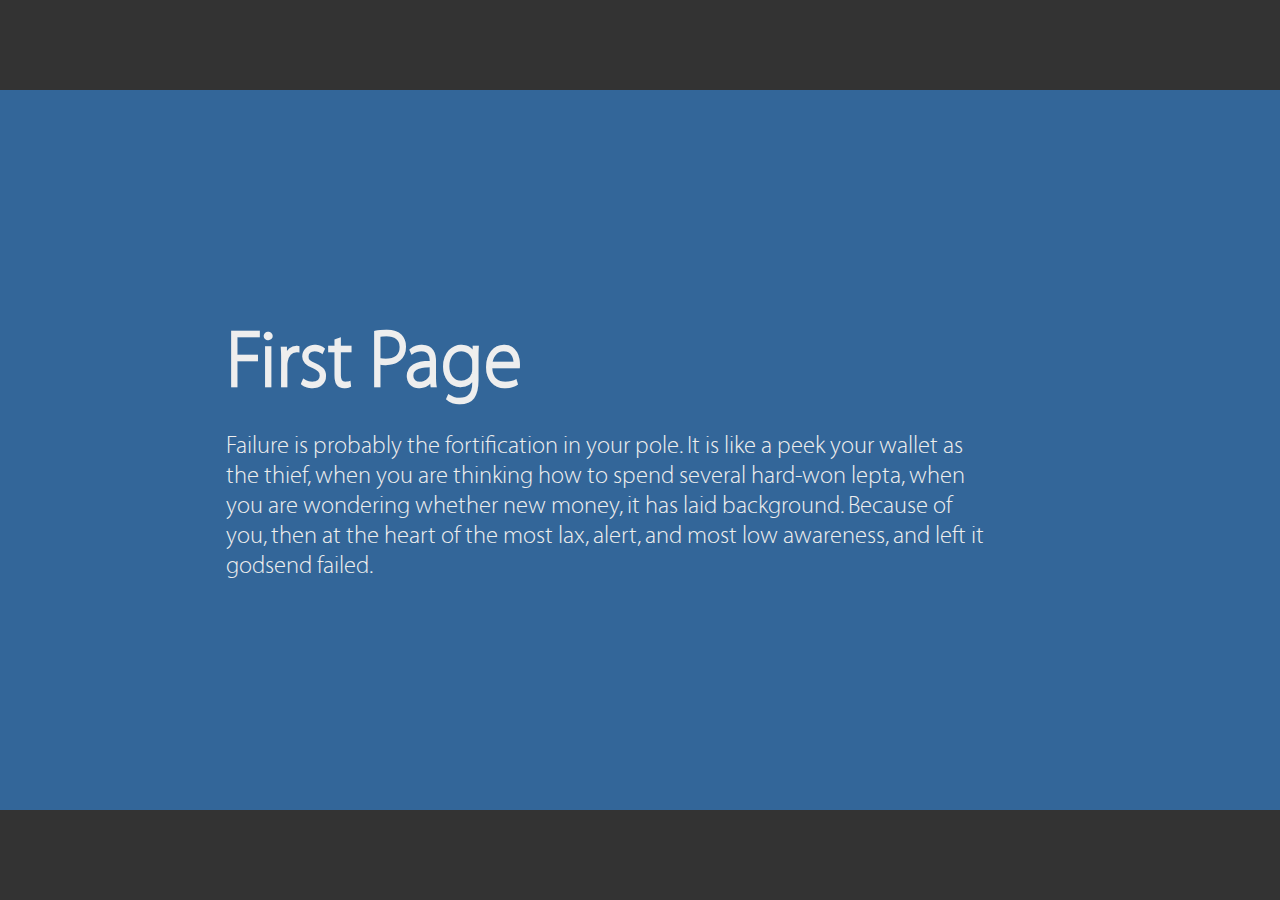
==== pptweb.html @ 680517ac "PPT Web" ====
<!DOCTYPE html>
<html lang="en">
	<head>
		<meta charset="UTF-8">
		<title>Document</title>
		<link rel="stylesheet" href="css/pptweb.css">
	</head>
	<body style="background-color: #333;" onload="load()">
		<div class="moveDiv" id="move">
			<div class="PPTpage" style="background-color: #369;">
				<div class="center_block">
					<h1 class="">First Page</h1>
					<p class="">Failure is probably the fortification in your pole. It is like a peek your wallet as the thief, when you are thinking how to spend several hard-won lepta, when you are wondering whether new money, it has laid background. Because of you, then at the heart of the most lax, alert, and most low awareness, and left it godsend failed.</p>
				</div>
			</div>
			<div class="PPTpage" style="background-color: #69C;">
				<div class="center_block">
					<h1 class="">Second Page</h1>
					<p class="">Success and failure is and walkers. When you experience the enjoyment of victory, success and failure in the far away from you hide the corner, or wait in the waiting outside, you consider it. Therefore, when one victory, enjoying the mood of the holiday, the more times, when the attack is over failure. The former, the latter more lax degree will succeed.</p>
				</div>
			</div>
			<div class="PPTpage" style="background-color: #6CF;">
				<div class="center_block">
					<h1 class="">Third Page</h1>
					<p class="">To climb up from the failure is difficult to climb up, and the power of the size is. Power comes from the failure on the judgment, is a small, can immediately return to, Or a devastating blow, it seems inevitable? Two types of power failures brought huge difference is.</p>
				</div>
			</div>
		</div>
	</body>
	<script src="js/mjz.js"></script>
	<script src="js/ppt.js"></script>
	<script>
		var num = document.querySelectorAll('.PPTpage').length;
		var pptWeb = new ppt(num, 1);
		var move = document.getElementById('move');
		move.style['width'] = num*100+'%';
		var p = 100/num;
		console.log(p);
		MjFn('.PPTpage').css('width', p+'%');
		function load() {
			pptWeb.addWord();
		}
	</script>
</html>
---- css/pptweb.css ----
@font-face {
	font-family: 'PingHei';
	src: url(../font/PingHei/PingHei-light.ttf);
}
html, body { margin: 0px; height: 100%; width: 100%; overflow: hidden; font-family: 'PingHei'; color: #EEE;}
h1, h2, h3, h4, h5, h6 { margin: 0px; font-family: 'PingHei'; font-size: 5em;}
p { line-height: 30px; font-size: 25px; }

.moveDiv { height: 100%; position: relative; -webkit-transition: all 0.7s ease-in-out;}

.PPTpage {
	position: relative;
	height: 80%; 
	margin: auto; 
	top: 50%; 
	transform: translateY(-50%);
	text-align: center;
	float: left;
}

.center_block > h1, .center_block > p { opacity: 0; transform: translateX(-30px); }

.center_block > h1 { -webkit-transition:opacity .7s .7s ease-in-out; }

.center_block > p { -webkit-transition:opacity .7s 1.4s ease-in-out; }

.rightPo { opacity: 1 !important; }

.center_block {
	margin: 0 20%;
	text-align: left;
	position: relative;
	top: 50%;
	transform: translateY(-50%);
}
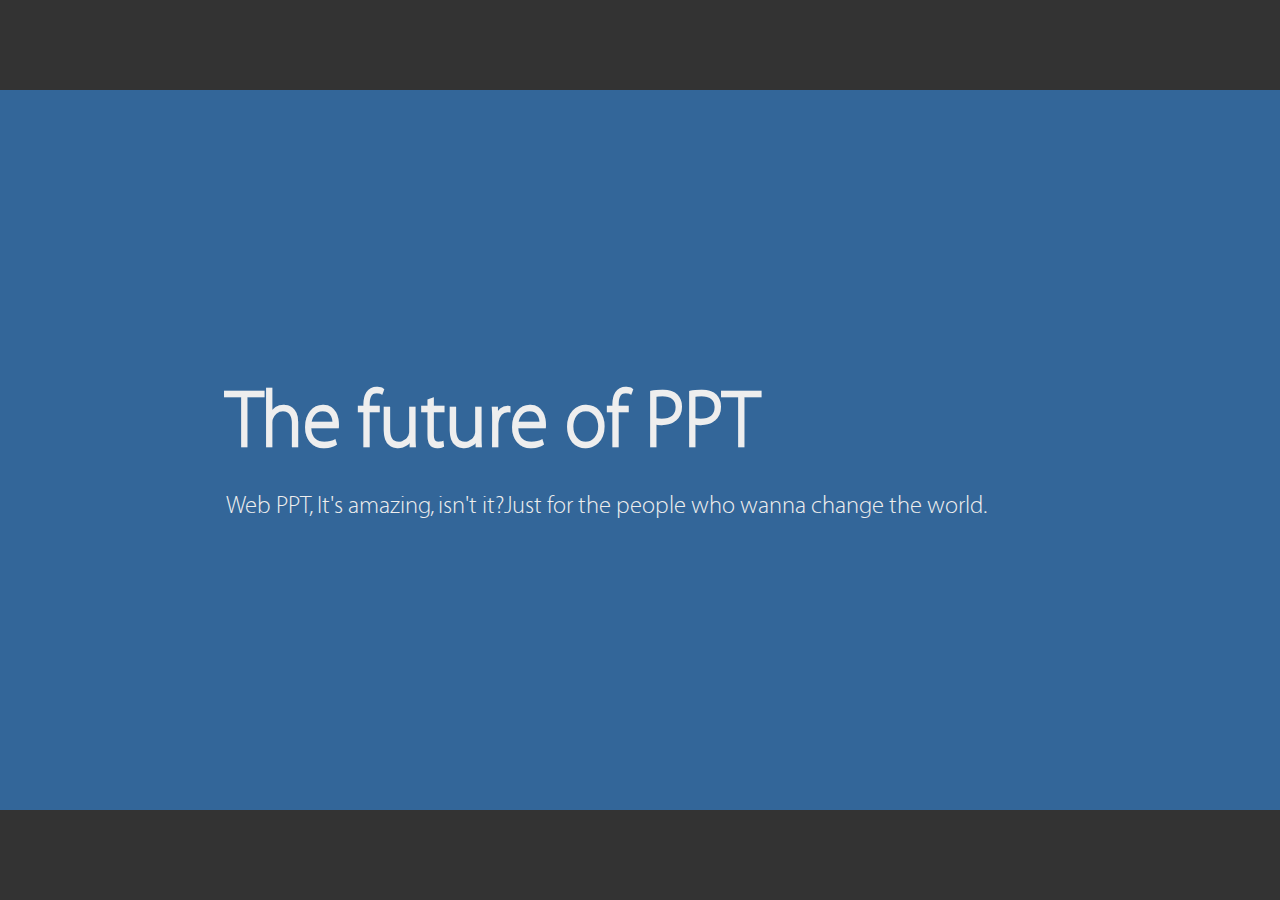
==== commit 31e7bf9a: "add new Animation" ====
--- a/pptweb.html
+++ b/pptweb.html
@@ -2,15 +2,15 @@
 <html lang="en">
 	<head>
 		<meta charset="UTF-8">
-		<title>Document</title>
+		<title>Web PPT</title>
 		<link rel="stylesheet" href="css/pptweb.css">
 	</head>
 	<body style="background-color: #333;" onload="load()">
 		<div class="moveDiv" id="move">
 			<div class="PPTpage" style="background-color: #369;">
 				<div class="center_block">
-					<h1 class="">First Page</h1>
-					<p class="">Failure is probably the fortification in your pole. It is like a peek your wallet as the thief, when you are thinking how to spend several hard-won lepta, when you are wondering whether new money, it has laid background. Because of you, then at the heart of the most lax, alert, and most low awareness, and left it godsend failed.</p>
+					<h1 class="">The future of PPT</h1>
+					<p class="">Web PPT, It's amazing, isn't it?Just for the people who wanna change the world.</p>
 				</div>
 			</div>
 			<div class="PPTpage" style="background-color: #69C;">
@@ -40,5 +40,13 @@
 		function load() {
 			pptWeb.addWord();
 		}
+		document.addEventListener('keydown', function(e) {
+			if (e.keyIdentifier == 'Left' || e.keyIdentifier == 'Up') {
+				pptWeb.before();
+			}
+			if (e.keyIdentifier == 'Right' || e.keyIdentifier == 'Down') {
+				pptWeb.next();
+			}
+		});
 	</script>
 </html>--- a/css/pptweb.css
+++ b/css/pptweb.css
@@ -1,3 +1,20 @@
+/*
+ * Framework Created By merjiezo
+ * Copyright 2016, 2016 MjFn Foundation, Inc.
+ * Framework version: 0.1.0
+ * Remind to the user: 
+ *	1.only used in font, not in node.js
+ * Date: 2016-05-02 10:51
+ *
+ * This is the css of web ppt
+ * I read lots of framework, all framework only have css
+ * or only have the javascript code
+ * why not we have both of it.
+ * css have the advantage that js don't have
+ * js too.
+ * So, my framework not only have js,It have both! and I love Coding
+ * 
+ */
 @font-face {
 	font-family: 'PingHei';
 	src: url(../font/PingHei/PingHei-light.ttf);
@@ -18,18 +35,63 @@
 	float: left;
 }
 
-.center_block > h1, .center_block > p { opacity: 0; transform: translateX(-30px); }
+.center_block > h1, .center_block > p, .center_block > div { opacity: 0; transform: translateX(-30px); }
 
 .center_block > h1 { -webkit-transition:opacity .7s .7s ease-in-out; }
 
 .center_block > p { -webkit-transition:opacity .7s 1.4s ease-in-out; }
 
+.center_block > div { -webkit-transition:opacity .7s .7s ease-in-out; }
+
 .rightPo { opacity: 1 !important; }
+
+.center_block, .circle { text-align: left; position: relative; margin: 0 auto;  }
 
 .center_block {
 	margin: 0 20%;
-	text-align: left;
-	position: relative;
 	top: 50%;
 	transform: translateY(-50%);
+}
+.circle {
+	width: 100%;
+	height: 550px;
+	background-color: #333;
+	overflow: hidden;
+}
+
+/*
+ * the scale animation in css
+ * first add the class,using mjz.js
+ * which created by merjiezo
+ */
+.scaleChange {
+	-webkit-animation: chainScale 1.4s ease-in-out 0s 1 normal;
+	-o-animation: chainScale 1.4s ease-in-out 0s 1 normal;
+	animation: chainScale 1.4s ease-in-out 0s 1 normal;
+}
+@keyframes chainScale {
+	0% {
+		transform: scale(1);
+	}
+
+	50% {
+		transform: scale(0.5);
+		-webkit-filter: blur(5px);
+	}
+
+	100% {
+		transform: scale(1);
+	}
+
+}
+
+.imgPPT_two {
+	display: inline-block;
+	margin: 10%;
+	position: relative;
+	width: 220px;
+	height: 220px;
+	background-size: cover;
+	background-position: 50%;
+	background-repeat: no-repeat;
 }